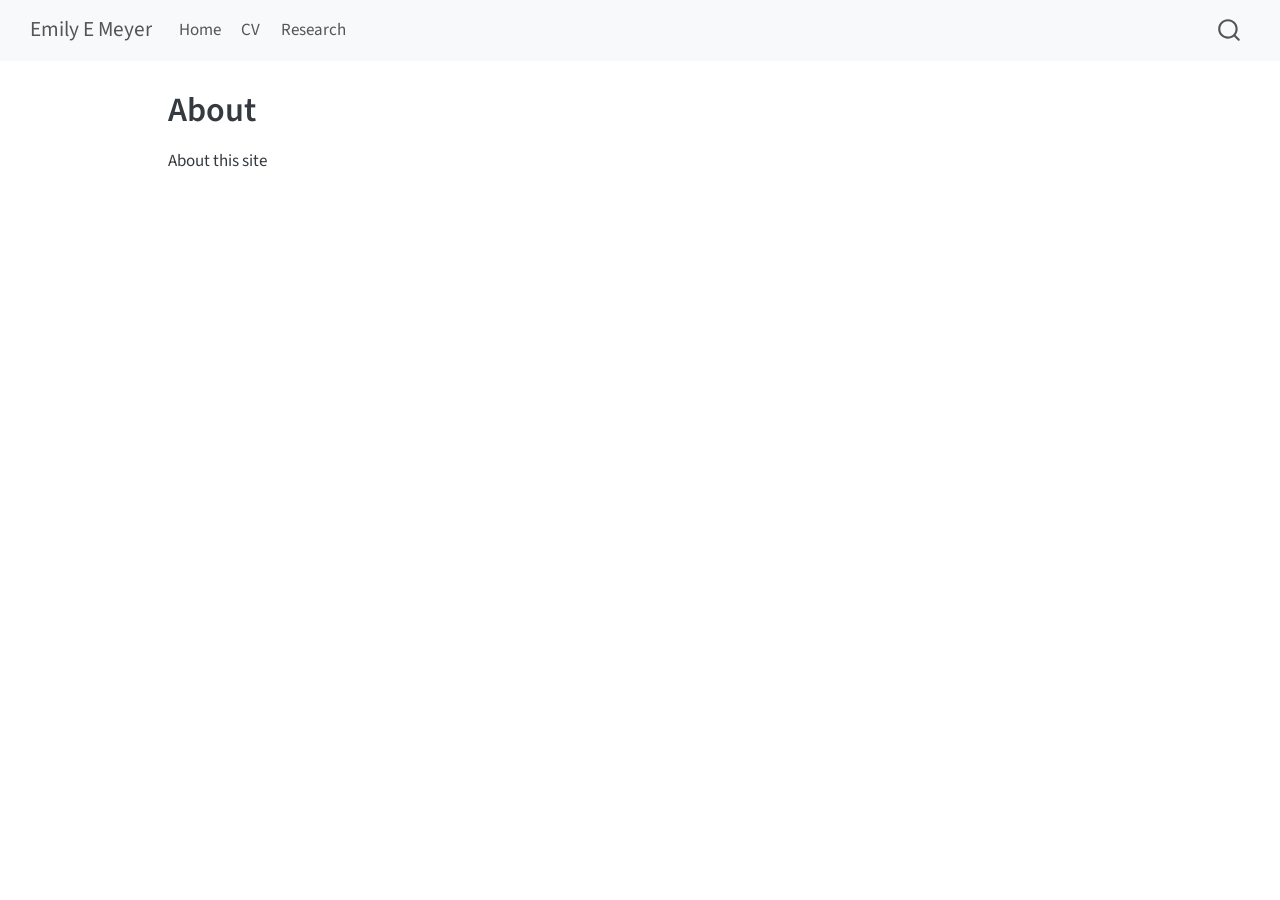
==== docs/about.html @ 0b40ec79 "setup docs folder with render" ====
<!DOCTYPE html>
<html xmlns="http://www.w3.org/1999/xhtml" lang="en" xml:lang="en"><head>

<meta charset="utf-8">
<meta name="generator" content="quarto-1.6.40">

<meta name="viewport" content="width=device-width, initial-scale=1.0, user-scalable=yes">


<title>About – Emily E Meyer</title>
<style>
code{white-space: pre-wrap;}
span.smallcaps{font-variant: small-caps;}
div.columns{display: flex; gap: min(4vw, 1.5em);}
div.column{flex: auto; overflow-x: auto;}
div.hanging-indent{margin-left: 1.5em; text-indent: -1.5em;}
ul.task-list{list-style: none;}
ul.task-list li input[type="checkbox"] {
  width: 0.8em;
  margin: 0 0.8em 0.2em -1em; /* quarto-specific, see https://github.com/quarto-dev/quarto-cli/issues/4556 */ 
  vertical-align: middle;
}
</style>


<script src="site_libs/quarto-nav/quarto-nav.js"></script>
<script src="site_libs/quarto-nav/headroom.min.js"></script>
<script src="site_libs/clipboard/clipboard.min.js"></script>
<script src="site_libs/quarto-search/autocomplete.umd.js"></script>
<script src="site_libs/quarto-search/fuse.min.js"></script>
<script src="site_libs/quarto-search/quarto-search.js"></script>
<meta name="quarto:offset" content="./">
<script src="site_libs/quarto-html/quarto.js"></script>
<script src="site_libs/quarto-html/popper.min.js"></script>
<script src="site_libs/quarto-html/tippy.umd.min.js"></script>
<script src="site_libs/quarto-html/anchor.min.js"></script>
<link href="site_libs/quarto-html/tippy.css" rel="stylesheet">
<link href="site_libs/quarto-html/quarto-syntax-highlighting-549806ee2085284f45b00abea8c6df48.css" rel="stylesheet" id="quarto-text-highlighting-styles">
<script src="site_libs/bootstrap/bootstrap.min.js"></script>
<link href="site_libs/bootstrap/bootstrap-icons.css" rel="stylesheet">
<link href="site_libs/bootstrap/bootstrap-ddd961a2510921635943dfbbd19534c4.min.css" rel="stylesheet" append-hash="true" id="quarto-bootstrap" data-mode="light">
<script id="quarto-search-options" type="application/json">{
  "location": "navbar",
  "copy-button": false,
  "collapse-after": 3,
  "panel-placement": "end",
  "type": "overlay",
  "limit": 50,
  "keyboard-shortcut": [
    "f",
    "/",
    "s"
  ],
  "show-item-context": false,
  "language": {
    "search-no-results-text": "No results",
    "search-matching-documents-text": "matching documents",
    "search-copy-link-title": "Copy link to search",
    "search-hide-matches-text": "Hide additional matches",
    "search-more-match-text": "more match in this document",
    "search-more-matches-text": "more matches in this document",
    "search-clear-button-title": "Clear",
    "search-text-placeholder": "",
    "search-detached-cancel-button-title": "Cancel",
    "search-submit-button-title": "Submit",
    "search-label": "Search"
  }
}</script>


<link rel="stylesheet" href="styles.css">
</head>

<body class="nav-fixed">

<div id="quarto-search-results"></div>
  <header id="quarto-header" class="headroom fixed-top">
    <nav class="navbar navbar-expand-lg " data-bs-theme="dark">
      <div class="navbar-container container-fluid">
      <div class="navbar-brand-container mx-auto">
    <a class="navbar-brand" href="./index.html">
    <span class="navbar-title">Emily E Meyer</span>
    </a>
  </div>
            <div id="quarto-search" class="" title="Search"></div>
          <button class="navbar-toggler" type="button" data-bs-toggle="collapse" data-bs-target="#navbarCollapse" aria-controls="navbarCollapse" role="menu" aria-expanded="false" aria-label="Toggle navigation" onclick="if (window.quartoToggleHeadroom) { window.quartoToggleHeadroom(); }">
  <span class="navbar-toggler-icon"></span>
</button>
          <div class="collapse navbar-collapse" id="navbarCollapse">
            <ul class="navbar-nav navbar-nav-scroll me-auto">
  <li class="nav-item">
    <a class="nav-link" href="./index.html"> 
<span class="menu-text">Home</span></a>
  </li>  
  <li class="nav-item">
    <a class="nav-link" href="./cv.qmd"> 
<span class="menu-text">CV</span></a>
  </li>  
  <li class="nav-item">
    <a class="nav-link" href="./posts/index.qmd"> 
<span class="menu-text">Research</span></a>
  </li>  
</ul>
          </div> <!-- /navcollapse -->
            <div class="quarto-navbar-tools">
</div>
      </div> <!-- /container-fluid -->
    </nav>
</header>
<!-- content -->
<div id="quarto-content" class="quarto-container page-columns page-rows-contents page-layout-article page-navbar">
<!-- sidebar -->
<!-- margin-sidebar -->
    <div id="quarto-margin-sidebar" class="sidebar margin-sidebar zindex-bottom">
        
    </div>
<!-- main -->
<main class="content" id="quarto-document-content">

<header id="title-block-header" class="quarto-title-block default">
<div class="quarto-title">
<h1 class="title">About</h1>
</div>



<div class="quarto-title-meta">

    
  
    
  </div>
  


</header>


<p>About this site</p>



</main> <!-- /main -->
<script id="quarto-html-after-body" type="application/javascript">
window.document.addEventListener("DOMContentLoaded", function (event) {
  const toggleBodyColorMode = (bsSheetEl) => {
    const mode = bsSheetEl.getAttribute("data-mode");
    const bodyEl = window.document.querySelector("body");
    if (mode === "dark") {
      bodyEl.classList.add("quarto-dark");
      bodyEl.classList.remove("quarto-light");
    } else {
      bodyEl.classList.add("quarto-light");
      bodyEl.classList.remove("quarto-dark");
    }
  }
  const toggleBodyColorPrimary = () => {
    const bsSheetEl = window.document.querySelector("link#quarto-bootstrap");
    if (bsSheetEl) {
      toggleBodyColorMode(bsSheetEl);
    }
  }
  toggleBodyColorPrimary();  
  const icon = "";
  const anchorJS = new window.AnchorJS();
  anchorJS.options = {
    placement: 'right',
    icon: icon
  };
  anchorJS.add('.anchored');
  const isCodeAnnotation = (el) => {
    for (const clz of el.classList) {
      if (clz.startsWith('code-annotation-')) {                     
        return true;
      }
    }
    return false;
  }
  const onCopySuccess = function(e) {
    // button target
    const button = e.trigger;
    // don't keep focus
    button.blur();
    // flash "checked"
    button.classList.add('code-copy-button-checked');
    var currentTitle = button.getAttribute("title");
    button.setAttribute("title", "Copied!");
    let tooltip;
    if (window.bootstrap) {
      button.setAttribute("data-bs-toggle", "tooltip");
      button.setAttribute("data-bs-placement", "left");
      button.setAttribute("data-bs-title", "Copied!");
      tooltip = new bootstrap.Tooltip(button, 
        { trigger: "manual", 
          customClass: "code-copy-button-tooltip",
          offset: [0, -8]});
      tooltip.show();    
    }
    setTimeout(function() {
      if (tooltip) {
        tooltip.hide();
        button.removeAttribute("data-bs-title");
        button.removeAttribute("data-bs-toggle");
        button.removeAttribute("data-bs-placement");
      }
      button.setAttribute("title", currentTitle);
      button.classList.remove('code-copy-button-checked');
    }, 1000);
    // clear code selection
    e.clearSelection();
  }
  const getTextToCopy = function(trigger) {
      const codeEl = trigger.previousElementSibling.cloneNode(true);
      for (const childEl of codeEl.children) {
        if (isCodeAnnotation(childEl)) {
          childEl.remove();
        }
      }
      return codeEl.innerText;
  }
  const clipboard = new window.ClipboardJS('.code-copy-button:not([data-in-quarto-modal])', {
    text: getTextToCopy
  });
  clipboard.on('success', onCopySuccess);
  if (window.document.getElementById('quarto-embedded-source-code-modal')) {
    const clipboardModal = new window.ClipboardJS('.code-copy-button[data-in-quarto-modal]', {
      text: getTextToCopy,
      container: window.document.getElementById('quarto-embedded-source-code-modal')
    });
    clipboardModal.on('success', onCopySuccess);
  }
    var localhostRegex = new RegExp(/^(?:http|https):\/\/localhost\:?[0-9]*\//);
    var mailtoRegex = new RegExp(/^mailto:/);
      var filterRegex = new RegExp('/' + window.location.host + '/');
    var isInternal = (href) => {
        return filterRegex.test(href) || localhostRegex.test(href) || mailtoRegex.test(href);
    }
    // Inspect non-navigation links and adorn them if external
 	var links = window.document.querySelectorAll('a[href]:not(.nav-link):not(.navbar-brand):not(.toc-action):not(.sidebar-link):not(.sidebar-item-toggle):not(.pagination-link):not(.no-external):not([aria-hidden]):not(.dropdown-item):not(.quarto-navigation-tool):not(.about-link)');
    for (var i=0; i<links.length; i++) {
      const link = links[i];
      if (!isInternal(link.href)) {
        // undo the damage that might have been done by quarto-nav.js in the case of
        // links that we want to consider external
        if (link.dataset.originalHref !== undefined) {
          link.href = link.dataset.originalHref;
        }
      }
    }
  function tippyHover(el, contentFn, onTriggerFn, onUntriggerFn) {
    const config = {
      allowHTML: true,
      maxWidth: 500,
      delay: 100,
      arrow: false,
      appendTo: function(el) {
          return el.parentElement;
      },
      interactive: true,
      interactiveBorder: 10,
      theme: 'quarto',
      placement: 'bottom-start',
    };
    if (contentFn) {
      config.content = contentFn;
    }
    if (onTriggerFn) {
      config.onTrigger = onTriggerFn;
    }
    if (onUntriggerFn) {
      config.onUntrigger = onUntriggerFn;
    }
    window.tippy(el, config); 
  }
  const noterefs = window.document.querySelectorAll('a[role="doc-noteref"]');
  for (var i=0; i<noterefs.length; i++) {
    const ref = noterefs[i];
    tippyHover(ref, function() {
      // use id or data attribute instead here
      let href = ref.getAttribute('data-footnote-href') || ref.getAttribute('href');
      try { href = new URL(href).hash; } catch {}
      const id = href.replace(/^#\/?/, "");
      const note = window.document.getElementById(id);
      if (note) {
        return note.innerHTML;
      } else {
        return "";
      }
    });
  }
  const xrefs = window.document.querySelectorAll('a.quarto-xref');
  const processXRef = (id, note) => {
    // Strip column container classes
    const stripColumnClz = (el) => {
      el.classList.remove("page-full", "page-columns");
      if (el.children) {
        for (const child of el.children) {
          stripColumnClz(child);
        }
      }
    }
    stripColumnClz(note)
    if (id === null || id.startsWith('sec-')) {
      // Special case sections, only their first couple elements
      const container = document.createElement("div");
      if (note.children && note.children.length > 2) {
        container.appendChild(note.children[0].cloneNode(true));
        for (let i = 1; i < note.children.length; i++) {
          const child = note.children[i];
          if (child.tagName === "P" && child.innerText === "") {
            continue;
          } else {
            container.appendChild(child.cloneNode(true));
            break;
          }
        }
        if (window.Quarto?.typesetMath) {
          window.Quarto.typesetMath(container);
        }
        return container.innerHTML
      } else {
        if (window.Quarto?.typesetMath) {
          window.Quarto.typesetMath(note);
        }
        return note.innerHTML;
      }
    } else {
      // Remove any anchor links if they are present
      const anchorLink = note.querySelector('a.anchorjs-link');
      if (anchorLink) {
        anchorLink.remove();
      }
      if (window.Quarto?.typesetMath) {
        window.Quarto.typesetMath(note);
      }
      if (note.classList.contains("callout")) {
        return note.outerHTML;
      } else {
        return note.innerHTML;
      }
    }
  }
  for (var i=0; i<xrefs.length; i++) {
    const xref = xrefs[i];
    tippyHover(xref, undefined, function(instance) {
      instance.disable();
      let url = xref.getAttribute('href');
      let hash = undefined; 
      if (url.startsWith('#')) {
        hash = url;
      } else {
        try { hash = new URL(url).hash; } catch {}
      }
      if (hash) {
        const id = hash.replace(/^#\/?/, "");
        const note = window.document.getElementById(id);
        if (note !== null) {
          try {
            const html = processXRef(id, note.cloneNode(true));
            instance.setContent(html);
          } finally {
            instance.enable();
            instance.show();
          }
        } else {
          // See if we can fetch this
          fetch(url.split('#')[0])
          .then(res => res.text())
          .then(html => {
            const parser = new DOMParser();
            const htmlDoc = parser.parseFromString(html, "text/html");
            const note = htmlDoc.getElementById(id);
            if (note !== null) {
              const html = processXRef(id, note);
              instance.setContent(html);
            } 
          }).finally(() => {
            instance.enable();
            instance.show();
          });
        }
      } else {
        // See if we can fetch a full url (with no hash to target)
        // This is a special case and we should probably do some content thinning / targeting
        fetch(url)
        .then(res => res.text())
        .then(html => {
          const parser = new DOMParser();
          const htmlDoc = parser.parseFromString(html, "text/html");
          const note = htmlDoc.querySelector('main.content');
          if (note !== null) {
            // This should only happen for chapter cross references
            // (since there is no id in the URL)
            // remove the first header
            if (note.children.length > 0 && note.children[0].tagName === "HEADER") {
              note.children[0].remove();
            }
            const html = processXRef(null, note);
            instance.setContent(html);
          } 
        }).finally(() => {
          instance.enable();
          instance.show();
        });
      }
    }, function(instance) {
    });
  }
      let selectedAnnoteEl;
      const selectorForAnnotation = ( cell, annotation) => {
        let cellAttr = 'data-code-cell="' + cell + '"';
        let lineAttr = 'data-code-annotation="' +  annotation + '"';
        const selector = 'span[' + cellAttr + '][' + lineAttr + ']';
        return selector;
      }
      const selectCodeLines = (annoteEl) => {
        const doc = window.document;
        const targetCell = annoteEl.getAttribute("data-target-cell");
        const targetAnnotation = annoteEl.getAttribute("data-target-annotation");
        const annoteSpan = window.document.querySelector(selectorForAnnotation(targetCell, targetAnnotation));
        const lines = annoteSpan.getAttribute("data-code-lines").split(",");
        const lineIds = lines.map((line) => {
          return targetCell + "-" + line;
        })
        let top = null;
        let height = null;
        let parent = null;
        if (lineIds.length > 0) {
            //compute the position of the single el (top and bottom and make a div)
            const el = window.document.getElementById(lineIds[0]);
            top = el.offsetTop;
            height = el.offsetHeight;
            parent = el.parentElement.parentElement;
          if (lineIds.length > 1) {
            const lastEl = window.document.getElementById(lineIds[lineIds.length - 1]);
            const bottom = lastEl.offsetTop + lastEl.offsetHeight;
            height = bottom - top;
          }
          if (top !== null && height !== null && parent !== null) {
            // cook up a div (if necessary) and position it 
            let div = window.document.getElementById("code-annotation-line-highlight");
            if (div === null) {
              div = window.document.createElement("div");
              div.setAttribute("id", "code-annotation-line-highlight");
              div.style.position = 'absolute';
              parent.appendChild(div);
            }
            div.style.top = top - 2 + "px";
            div.style.height = height + 4 + "px";
            div.style.left = 0;
            let gutterDiv = window.document.getElementById("code-annotation-line-highlight-gutter");
            if (gutterDiv === null) {
              gutterDiv = window.document.createElement("div");
              gutterDiv.setAttribute("id", "code-annotation-line-highlight-gutter");
              gutterDiv.style.position = 'absolute';
              const codeCell = window.document.getElementById(targetCell);
              const gutter = codeCell.querySelector('.code-annotation-gutter');
              gutter.appendChild(gutterDiv);
            }
            gutterDiv.style.top = top - 2 + "px";
            gutterDiv.style.height = height + 4 + "px";
          }
          selectedAnnoteEl = annoteEl;
        }
      };
      const unselectCodeLines = () => {
        const elementsIds = ["code-annotation-line-highlight", "code-annotation-line-highlight-gutter"];
        elementsIds.forEach((elId) => {
          const div = window.document.getElementById(elId);
          if (div) {
            div.remove();
          }
        });
        selectedAnnoteEl = undefined;
      };
        // Handle positioning of the toggle
    window.addEventListener(
      "resize",
      throttle(() => {
        elRect = undefined;
        if (selectedAnnoteEl) {
          selectCodeLines(selectedAnnoteEl);
        }
      }, 10)
    );
    function throttle(fn, ms) {
    let throttle = false;
    let timer;
      return (...args) => {
        if(!throttle) { // first call gets through
            fn.apply(this, args);
            throttle = true;
        } else { // all the others get throttled
            if(timer) clearTimeout(timer); // cancel #2
            timer = setTimeout(() => {
              fn.apply(this, args);
              timer = throttle = false;
            }, ms);
        }
      };
    }
      // Attach click handler to the DT
      const annoteDls = window.document.querySelectorAll('dt[data-target-cell]');
      for (const annoteDlNode of annoteDls) {
        annoteDlNode.addEventListener('click', (event) => {
          const clickedEl = event.target;
          if (clickedEl !== selectedAnnoteEl) {
            unselectCodeLines();
            const activeEl = window.document.querySelector('dt[data-target-cell].code-annotation-active');
            if (activeEl) {
              activeEl.classList.remove('code-annotation-active');
            }
            selectCodeLines(clickedEl);
            clickedEl.classList.add('code-annotation-active');
          } else {
            // Unselect the line
            unselectCodeLines();
            clickedEl.classList.remove('code-annotation-active');
          }
        });
      }
  const findCites = (el) => {
    const parentEl = el.parentElement;
    if (parentEl) {
      const cites = parentEl.dataset.cites;
      if (cites) {
        return {
          el,
          cites: cites.split(' ')
        };
      } else {
        return findCites(el.parentElement)
      }
    } else {
      return undefined;
    }
  };
  var bibliorefs = window.document.querySelectorAll('a[role="doc-biblioref"]');
  for (var i=0; i<bibliorefs.length; i++) {
    const ref = bibliorefs[i];
    const citeInfo = findCites(ref);
    if (citeInfo) {
      tippyHover(citeInfo.el, function() {
        var popup = window.document.createElement('div');
        citeInfo.cites.forEach(function(cite) {
          var citeDiv = window.document.createElement('div');
          citeDiv.classList.add('hanging-indent');
          citeDiv.classList.add('csl-entry');
          var biblioDiv = window.document.getElementById('ref-' + cite);
          if (biblioDiv) {
            citeDiv.innerHTML = biblioDiv.innerHTML;
          }
          popup.appendChild(citeDiv);
        });
        return popup.innerHTML;
      });
    }
  }
});
</script>
</div> <!-- /content -->




</body></html>
---- docs/site_libs/quarto-html/tippy.css ----
.tippy-box[data-animation=fade][data-state=hidden]{opacity:0}[data-tippy-root]{max-width:calc(100vw - 10px)}.tippy-box{position:relative;background-color:#333;color:#fff;border-radius:4px;font-size:14px;line-height:1.4;white-space:normal;outline:0;transition-property:transform,visibility,opacity}.tippy-box[data-placement^=top]>.tippy-arrow{bottom:0}.tippy-box[data-placement^=top]>.tippy-arrow:before{bottom:-7px;left:0;border-width:8px 8px 0;border-top-color:initial;transform-origin:center top}.tippy-box[data-placement^=bottom]>.tippy-arrow{top:0}.tippy-box[data-placement^=bottom]>.tippy-arrow:before{top:-7px;left:0;border-width:0 8px 8px;border-bottom-color:initial;transform-origin:center bottom}.tippy-box[data-placement^=left]>.tippy-arrow{right:0}.tippy-box[data-placement^=left]>.tippy-arrow:before{border-width:8px 0 8px 8px;border-left-color:initial;right:-7px;transform-origin:center left}.tippy-box[data-placement^=right]>.tippy-arrow{left:0}.tippy-box[data-placement^=right]>.tippy-arrow:before{left:-7px;border-width:8px 8px 8px 0;border-right-color:initial;transform-origin:center right}.tippy-box[data-inertia][data-state=visible]{transition-timing-function:cubic-bezier(.54,1.5,.38,1.11)}.tippy-arrow{width:16px;height:16px;color:#333}.tippy-arrow:before{content:"";position:absolute;border-color:transparent;border-style:solid}.tippy-content{position:relative;padding:5px 9px;z-index:1}
---- docs/site_libs/quarto-html/quarto-syntax-highlighting-549806ee2085284f45b00abea8c6df48.css ----
/* quarto syntax highlight colors */
:root {
  --quarto-hl-ot-color: #003B4F;
  --quarto-hl-at-color: #657422;
  --quarto-hl-ss-color: #20794D;
  --quarto-hl-an-color: #5E5E5E;
  --quarto-hl-fu-color: #4758AB;
  --quarto-hl-st-color: #20794D;
  --quarto-hl-cf-color: #003B4F;
  --quarto-hl-op-color: #5E5E5E;
  --quarto-hl-er-color: #AD0000;
  --quarto-hl-bn-color: #AD0000;
  --quarto-hl-al-color: #AD0000;
  --quarto-hl-va-color: #111111;
  --quarto-hl-bu-color: inherit;
  --quarto-hl-ex-color: inherit;
  --quarto-hl-pp-color: #AD0000;
  --quarto-hl-in-color: #5E5E5E;
  --quarto-hl-vs-color: #20794D;
  --quarto-hl-wa-color: #5E5E5E;
  --quarto-hl-do-color: #5E5E5E;
  --quarto-hl-im-color: #00769E;
  --quarto-hl-ch-color: #20794D;
  --quarto-hl-dt-color: #AD0000;
  --quarto-hl-fl-color: #AD0000;
  --quarto-hl-co-color: #5E5E5E;
  --quarto-hl-cv-color: #5E5E5E;
  --quarto-hl-cn-color: #8f5902;
  --quarto-hl-sc-color: #5E5E5E;
  --quarto-hl-dv-color: #AD0000;
  --quarto-hl-kw-color: #003B4F;
}

/* other quarto variables */
:root {
  --quarto-font-monospace: SFMono-Regular, Menlo, Monaco, Consolas, "Liberation Mono", "Courier New", monospace;
}

pre > code.sourceCode > span {
  color: #003B4F;
}

code span {
  color: #003B4F;
}

code.sourceCode > span {
  color: #003B4F;
}

div.sourceCode,
div.sourceCode pre.sourceCode {
  color: #003B4F;
}

code span.ot {
  color: #003B4F;
  font-style: inherit;
}

code span.at {
  color: #657422;
  font-style: inherit;
}

code span.ss {
  color: #20794D;
  font-style: inherit;
}

code span.an {
  color: #5E5E5E;
  font-style: inherit;
}

code span.fu {
  color: #4758AB;
  font-style: inherit;
}

code span.st {
  color: #20794D;
  font-style: inherit;
}

code span.cf {
  color: #003B4F;
  font-weight: bold;
  font-style: inherit;
}

code span.op {
  color: #5E5E5E;
  font-style: inherit;
}

code span.er {
  color: #AD0000;
  font-style: inherit;
}

code span.bn {
  color: #AD0000;
  font-style: inherit;
}

code span.al {
  color: #AD0000;
  font-style: inherit;
}

code span.va {
  color: #111111;
  font-style: inherit;
}

code span.bu {
  font-style: inherit;
}

code span.ex {
  font-style: inherit;
}

code span.pp {
  color: #AD0000;
  font-style: inherit;
}

code span.in {
  color: #5E5E5E;
  font-style: inherit;
}

code span.vs {
  color: #20794D;
  font-style: inherit;
}

code span.wa {
  color: #5E5E5E;
  font-style: italic;
}

code span.do {
  color: #5E5E5E;
  font-style: italic;
}

code span.im {
  color: #00769E;
  font-style: inherit;
}

code span.ch {
  color: #20794D;
  font-style: inherit;
}

code span.dt {
  color: #AD0000;
  font-style: inherit;
}

code span.fl {
  color: #AD0000;
  font-style: inherit;
}

code span.co {
  color: #5E5E5E;
  font-style: inherit;
}

code span.cv {
  color: #5E5E5E;
  font-style: italic;
}

code span.cn {
  color: #8f5902;
  font-style: inherit;
}

code span.sc {
  color: #5E5E5E;
  font-style: inherit;
}

code span.dv {
  color: #AD0000;
  font-style: inherit;
}

code span.kw {
  color: #003B4F;
  font-weight: bold;
  font-style: inherit;
}

.prevent-inlining {
  content: "</";
}

/*# sourceMappingURL=ae99138f4fbc2fb4c9f5e5cd69c22459.css.map */
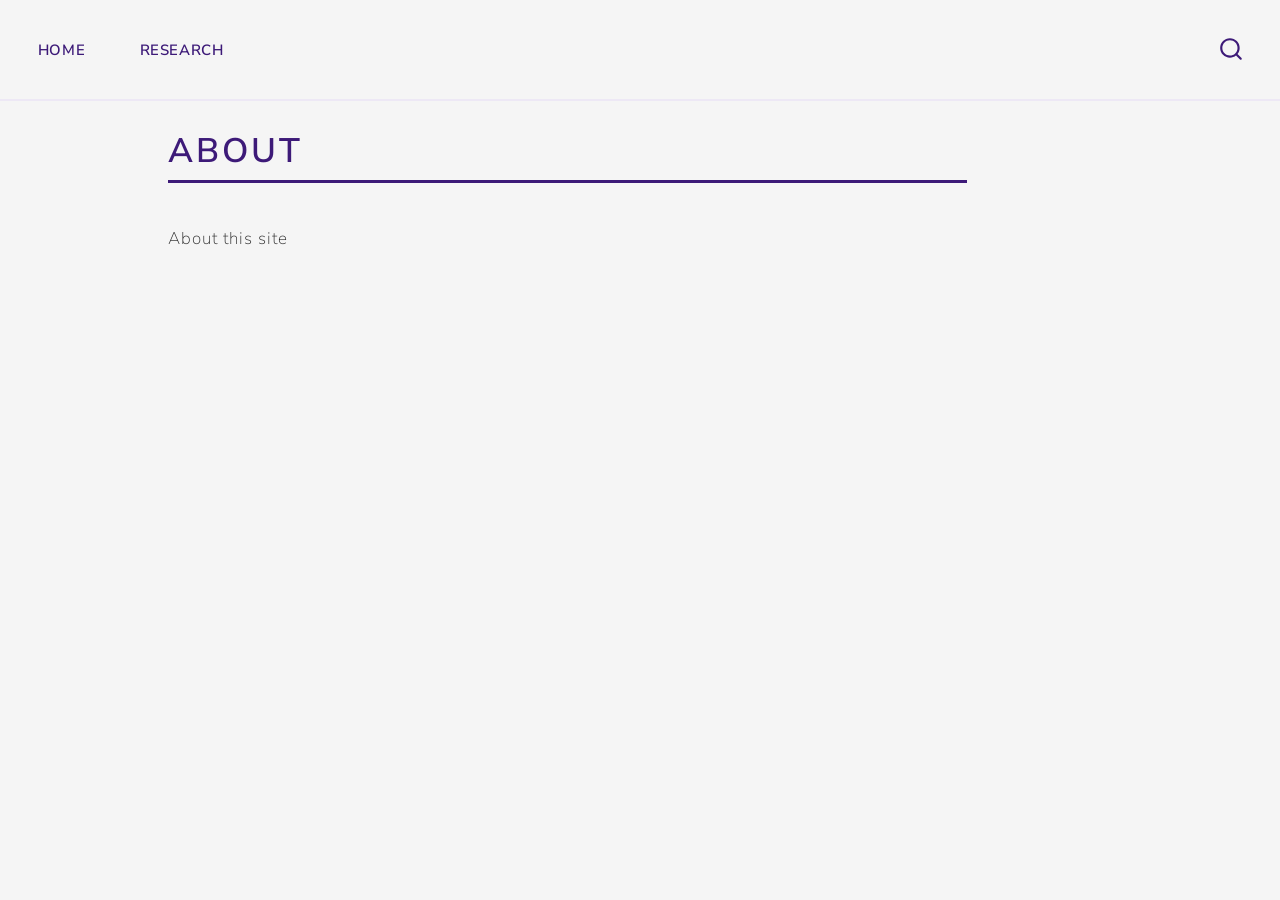
==== commit 182ee230: "render docs with style updates" ====
--- a/docs/about.html
+++ b/docs/about.html
@@ -38,7 +38,7 @@
 <link href="site_libs/quarto-html/quarto-syntax-highlighting-549806ee2085284f45b00abea8c6df48.css" rel="stylesheet" id="quarto-text-highlighting-styles">
 <script src="site_libs/bootstrap/bootstrap.min.js"></script>
 <link href="site_libs/bootstrap/bootstrap-icons.css" rel="stylesheet">
-<link href="site_libs/bootstrap/bootstrap-ddd961a2510921635943dfbbd19534c4.min.css" rel="stylesheet" append-hash="true" id="quarto-bootstrap" data-mode="light">
+<link href="site_libs/bootstrap/bootstrap-954bb99f313eb32729b46c2f1ee35968.min.css" rel="stylesheet" append-hash="true" id="quarto-bootstrap" data-mode="light">
 <script id="quarto-search-options" type="application/json">{
   "location": "navbar",
   "copy-button": false,
@@ -77,11 +77,6 @@
   <header id="quarto-header" class="headroom fixed-top">
     <nav class="navbar navbar-expand-lg " data-bs-theme="dark">
       <div class="navbar-container container-fluid">
-      <div class="navbar-brand-container mx-auto">
-    <a class="navbar-brand" href="./index.html">
-    <span class="navbar-title">Emily E Meyer</span>
-    </a>
-  </div>
             <div id="quarto-search" class="" title="Search"></div>
           <button class="navbar-toggler" type="button" data-bs-toggle="collapse" data-bs-target="#navbarCollapse" aria-controls="navbarCollapse" role="menu" aria-expanded="false" aria-label="Toggle navigation" onclick="if (window.quartoToggleHeadroom) { window.quartoToggleHeadroom(); }">
   <span class="navbar-toggler-icon"></span>
@@ -91,10 +86,6 @@
   <li class="nav-item">
     <a class="nav-link" href="./index.html"> 
 <span class="menu-text">Home</span></a>
-  </li>  
-  <li class="nav-item">
-    <a class="nav-link" href="./cv.qmd"> 
-<span class="menu-text">CV</span></a>
   </li>  
   <li class="nav-item">
     <a class="nav-link" href="./posts/index.qmd"> 
--- a/docs/styles.css
+++ b/docs/styles.css
@@ -0,0 +1,196 @@
+/* ── Quiet Light Purple Palette ─────────── */
+:root {
+  --accent-primary: #3D1A78;      /* deep dark indigo-purple ← updated */
+  --accent-secondary: #2A4F8A;    /* deeper slate blue ← updated */
+  --accent-light: #EDE8F5;        /* pale lavender - keep as is */
+  --accent-code: #6B2FAE;         /* deeper code purple ← updated */
+  --bg-main: #F5F5F5;             /* warm off-white - keep as is */
+  --text-main: #2C2C2C;           /* very dark purple instead of charcoal ← updated */
+  --text-subtle: #555555;         /* muted dark purple instead of grey ← updated */
+}
+
+/* ── Global ─────────────────────────────── */
+body {
+  background-color: var(--bg-main);
+  color: var(--text-main);
+}
+
+/* ── Navbar ─────────────────────────────── */
+.navbar {
+  border-bottom: 2px solid var(--accent-light);
+  background-color: var(--bg-main) !important;
+}
+
+.nav-link {
+  color: var(--accent-primary) !important;
+  letter-spacing: 0.04em;        /* lux has wide tracking - lean into it */
+}
+
+.nav-link:hover {
+  color: var(--accent-secondary) !important;
+}
+
+/* ── Sidebar ─────────────────────────────── */
+.sidebar-container {
+  display: flex;
+  flex-direction: column;
+  align-items: center;
+  text-align: center;
+  padding: 1.5rem 1rem;
+  gap: 1rem;
+  border-right: 2px solid var(--accent-light);
+}
+
+.profile-pic {
+  width: 180px;
+  height: 180px;
+  object-fit: cover;
+  border-radius: 50%;
+  display: block;
+  margin: 0 auto;
+}
+
+/* ── Social Icons ───────────────────────── */
+.social-icons {
+  display: flex;
+  gap: 1rem;
+  justify-content: center;
+  font-size: 1.5rem;
+}
+
+.social-icons a {
+  color: var(--accent-primary);
+  transition: color 0.2s ease;
+}
+
+.social-icons a:hover {
+  color: var(--accent-secondary);
+}
+
+/* ── Contact Info ───────────────────────── */
+.contact-info {
+  font-size: 0.9rem;
+  line-height: 1.6;
+  color: var(--text-subtle);
+}
+
+/* ── Headings ───────────────────────────── */
+h1, h2, h3 {
+  color: var(--accent-primary);
+}
+
+h2 {
+  border-bottom: 2px solid var(--accent-light);
+  padding-bottom: 0.3rem;
+}
+
+/* ── Links ──────────────────────────────── */
+a {
+  color: var(--accent-primary);
+}
+
+a:hover {
+  color: var(--accent-secondary);
+}
+
+/* ── Project Cards ──────────────────────── */
+.project-grid {
+  display: grid;
+  grid-template-columns: repeat(2, 1fr);
+  gap: 1.5rem;
+  margin-top: 1rem;
+}
+
+.project-card {
+  position: relative;
+  display: block;
+  overflow: hidden;
+  border-radius: 10px;
+  text-decoration: none;
+  aspect-ratio: 16 / 9;
+  box-shadow: 0 2px 8px rgba(0,0,0,0.1);
+  transition: transform 0.3s ease, box-shadow 0.3s ease;
+}
+
+.project-card:hover {
+  transform: translateY(-4px);
+  box-shadow: 0 6px 16px rgba(123, 61, 185, 0.25);
+}
+
+.project-card img {
+  width: 100%;
+  height: 100%;
+  object-fit: cover;             /* ← auto crop and fill */
+  object-position: center;       /* ← center focal point */
+  display: block;
+}
+
+.project-overlay {
+  position: absolute;
+  bottom: 0;
+  left: 0;
+  right: 0;
+  background: linear-gradient(
+    transparent,
+    rgba(50, 50, 50, 0.9)       /* ← dark gray instead of purple */
+  );
+  color: white;
+  padding: 0.75rem 1rem;
+  font-size: 1.1rem;
+  font-weight: 600;
+  letter-spacing: 0.04em;
+}
+
+/* ── Code Blocks (Quiet Light feel) ─────── */
+pre {
+  background-color: #FAFAFA;
+  border: 1px solid var(--accent-light);
+  border-left: 4px solid var(--accent-primary);
+  border-radius: 6px;
+}
+
+code {
+  color: var(--accent-code);
+  background-color: var(--accent-light);
+  padding: 0.15em 0.35em;
+  border-radius: 4px;
+  font-size: 0.9em;
+}
+
+/* ── Blockquotes (for insights/callouts) ── */
+blockquote {
+  border-left: 4px solid var(--accent-primary);
+  background-color: var(--accent-light);
+  padding: 0.75rem 1rem;
+  border-radius: 0 8px 8px 0;
+  color: var(--text-subtle);
+  font-style: normal;
+}
+
+/* ── Project/Blog Post Pages ─────────────── */
+.quarto-title {
+  border-bottom: 3px solid var(--accent-primary);
+  padding-bottom: 0.5rem;
+  margin-bottom: 1.5rem;
+}
+
+/* Spacious feel for visualization pages */
+.column-page {
+  max-width: 1200px;
+}
+
+/* TOC styling */
+#TOC a {
+  color: var(--text-subtle);
+}
+
+#TOC a:hover {
+  color: var(--accent-primary);
+}
+
+#TOC .active {
+  color: var(--accent-primary);
+  font-weight: 600;
+  border-left: 2px solid var(--accent-primary);
+  padding-left: 0.5rem;
+}
